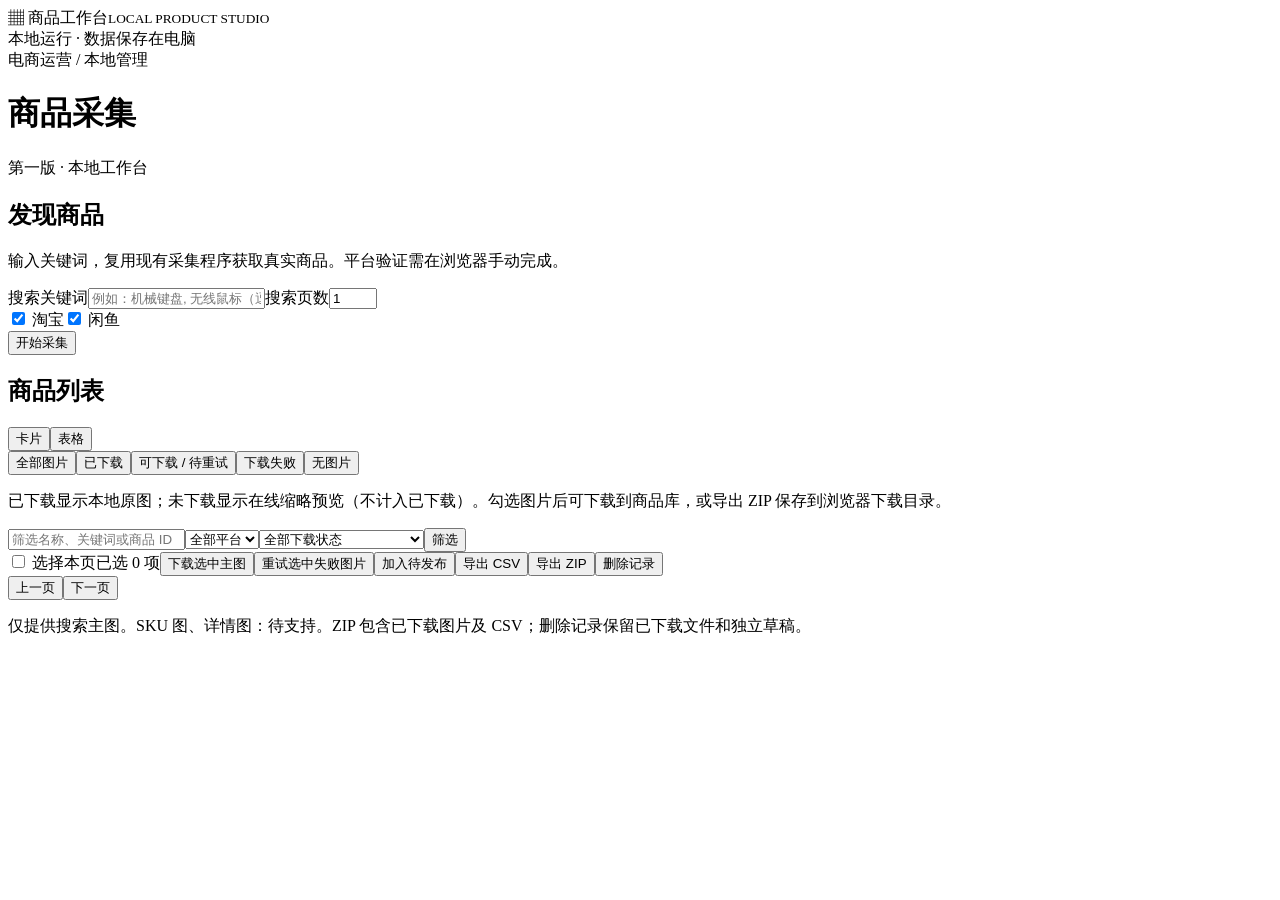
==== webapp/static/index.html @ 281a735e "feat: add image previews, download filters and product detail viewer" ====
<!doctype html><html lang="zh-CN"><head><meta charset="UTF-8"><meta name="viewport" content="width=device-width,initial-scale=1"><title>商品采集 · 本地工作台</title><link rel="stylesheet" href="/static/style.css"></head><body>
<aside><div class="brand">▦ 商品工作台<small>LOCAL PRODUCT STUDIO</small></div><nav id="nav"></nav><footer><i></i> 本地运行 · 数据保存在电脑</footer></aside>
<main><header><div><div class="eyebrow">电商运营 / 本地管理</div><h1 id="title">商品采集</h1></div><span class="badge">第一版 · 本地工作台</span></header><div id="notice" role="status"></div>
<section id="search" class="panel"><h2>发现商品</h2><p class="muted">输入关键词，复用现有采集程序获取真实商品。平台验证需在浏览器手动完成。</p><form id="searchForm"><label class="grow">搜索关键词<input id="keywords" placeholder="例如：机械键盘, 无线鼠标（逗号或换行分隔）" required></label><label>搜索页数<input id="pages" type="number" value="1" min="1" max="20"></label><div class="platforms"><label><input type="checkbox" name="platform" value="taobao" checked> 淘宝</label><label><input type="checkbox" name="platform" value="xianyu" checked> 闲鱼</label></div><button class="primary" type="submit">开始采集</button></form><div id="progress" aria-live="polite"></div></section>
<section id="products" class="panel"><div class="section-head"><h2>商品列表 <span id="total" class="muted"></span></h2><div><button id="cards">卡片</button><button id="table">表格</button></div></div><div class="image-tabs"><button data-image-filter="">全部图片</button><button data-image-filter="downloaded">已下载</button><button data-image-filter="available">可下载 / 待重试</button><button data-image-filter="failed">下载失败</button><button data-image-filter="unavailable">无图片</button></div><p class="muted">已下载显示本地原图；未下载显示在线缩略预览（不计入已下载）。勾选图片后可下载到商品库，或导出 ZIP 保存到浏览器下载目录。</p><div class="filters"><input id="filter" placeholder="筛选名称、关键词或商品 ID"><select id="platformFilter"><option value="">全部平台</option><option value="taobao">淘宝</option><option value="xianyu">闲鱼</option></select><select id="statusFilter"><option value="">全部下载状态</option><option value="available">可下载（含失败可重试）</option><option value="unavailable">无主图地址</option><option value="pending">待下载</option><option value="downloaded">已下载</option><option value="failed">下载失败</option></select><button id="apply">筛选</button></div><div class="toolbar"><label><input id="selectPage" type="checkbox"> 选择本页</label><span id="selected">已选 0 项</span><button data-action="download">下载选中主图</button><button data-action="retry">重试选中失败图片</button><button data-action="draft">加入待发布</button><button data-action="csv">导出 CSV</button><button data-action="zip">导出 ZIP</button><button data-action="delete" class="danger">删除记录</button></div><div id="listing"></div><div class="pagination"><button id="prev">上一页</button><span id="pageLabel"></span><button id="next">下一页</button></div><p class="muted">仅提供搜索主图。SKU 图、详情图：待支持。ZIP 包含已下载图片及 CSV；删除记录保留已下载文件和独立草稿。</p></section>
<section id="other" hidden></section></main>
<dialog id="productDetail" aria-label="商品详情"><div class="section-head"><h2>商品详情</h2><button id="closeDetail">关闭详情</button></div><div id="detailBody"></div></dialog><dialog id="editor"><form id="draftForm"><div class="section-head"><h2>编辑商品草稿</h2><button type="button" id="closeEditor">关闭</button></div><label>标题<input name="title" required maxlength="200"></label><label>描述<textarea name="description" rows="3"></textarea></label><div class="filters"><label>售价<input name="price" type="number" min="0" step="0.01"></label><label>库存<input name="stock" type="number" min="0"></label><label>分类<input name="category"></label></div><label>图片路径（一行一项）<textarea name="images" rows="2"></textarea></label><label>SKU（JSON 数组，未知时保留 []）<textarea name="sku" rows="2"></textarea></label><label>物流（JSON 对象）<textarea name="logistics" rows="2"></textarea></label><label>平台专属字段（JSON 对象）<textarea name="platform_fields" rows="2"></textarea></label><div class="platforms"><label><input type="checkbox" name="target" value="taobao">淘宝</label><label><input type="checkbox" name="target" value="xianyu">闲鱼</label><label><input type="checkbox" name="target" value="xiaohongshu">小红书</label></div><p class="muted">保存草稿不会发布商品。真实上架暂不支持。</p><button class="primary">保存草稿</button></form></dialog><script src="/static/app.js" defer></script></body></html>
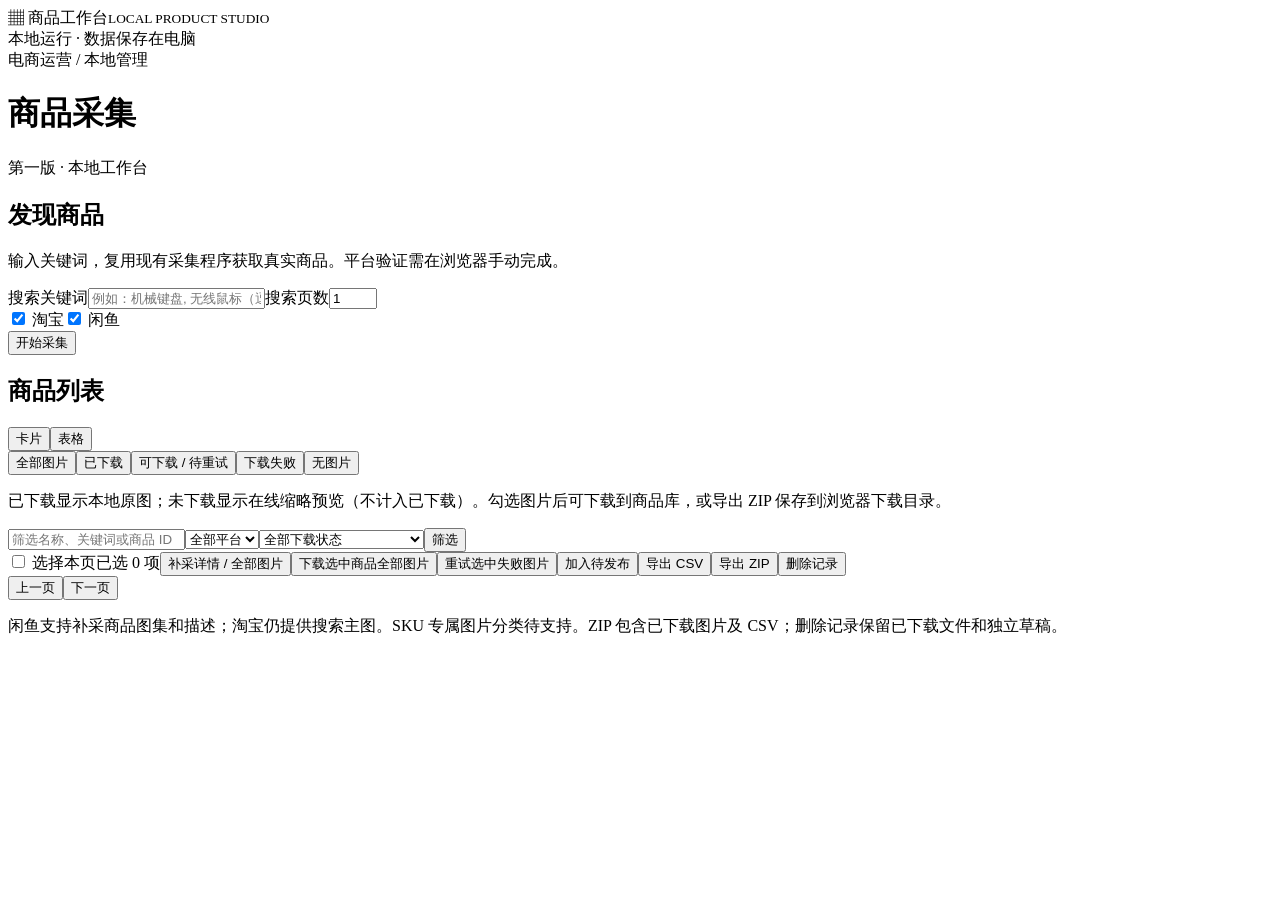
==== commit ebf71d02: "feat: collect Xianyu detail galleries and manage per-image downloads" ====
--- a/webapp/static/index.html
+++ b/webapp/static/index.html
@@ -2,6 +2,6 @@
 <aside><div class="brand">▦ 商品工作台<small>LOCAL PRODUCT STUDIO</small></div><nav id="nav"></nav><footer><i></i> 本地运行 · 数据保存在电脑</footer></aside>
 <main><header><div><div class="eyebrow">电商运营 / 本地管理</div><h1 id="title">商品采集</h1></div><span class="badge">第一版 · 本地工作台</span></header><div id="notice" role="status"></div>
 <section id="search" class="panel"><h2>发现商品</h2><p class="muted">输入关键词，复用现有采集程序获取真实商品。平台验证需在浏览器手动完成。</p><form id="searchForm"><label class="grow">搜索关键词<input id="keywords" placeholder="例如：机械键盘, 无线鼠标（逗号或换行分隔）" required></label><label>搜索页数<input id="pages" type="number" value="1" min="1" max="20"></label><div class="platforms"><label><input type="checkbox" name="platform" value="taobao" checked> 淘宝</label><label><input type="checkbox" name="platform" value="xianyu" checked> 闲鱼</label></div><button class="primary" type="submit">开始采集</button></form><div id="progress" aria-live="polite"></div></section>
-<section id="products" class="panel"><div class="section-head"><h2>商品列表 <span id="total" class="muted"></span></h2><div><button id="cards">卡片</button><button id="table">表格</button></div></div><div class="image-tabs"><button data-image-filter="">全部图片</button><button data-image-filter="downloaded">已下载</button><button data-image-filter="available">可下载 / 待重试</button><button data-image-filter="failed">下载失败</button><button data-image-filter="unavailable">无图片</button></div><p class="muted">已下载显示本地原图；未下载显示在线缩略预览（不计入已下载）。勾选图片后可下载到商品库，或导出 ZIP 保存到浏览器下载目录。</p><div class="filters"><input id="filter" placeholder="筛选名称、关键词或商品 ID"><select id="platformFilter"><option value="">全部平台</option><option value="taobao">淘宝</option><option value="xianyu">闲鱼</option></select><select id="statusFilter"><option value="">全部下载状态</option><option value="available">可下载（含失败可重试）</option><option value="unavailable">无主图地址</option><option value="pending">待下载</option><option value="downloaded">已下载</option><option value="failed">下载失败</option></select><button id="apply">筛选</button></div><div class="toolbar"><label><input id="selectPage" type="checkbox"> 选择本页</label><span id="selected">已选 0 项</span><button data-action="download">下载选中主图</button><button data-action="retry">重试选中失败图片</button><button data-action="draft">加入待发布</button><button data-action="csv">导出 CSV</button><button data-action="zip">导出 ZIP</button><button data-action="delete" class="danger">删除记录</button></div><div id="listing"></div><div class="pagination"><button id="prev">上一页</button><span id="pageLabel"></span><button id="next">下一页</button></div><p class="muted">仅提供搜索主图。SKU 图、详情图：待支持。ZIP 包含已下载图片及 CSV；删除记录保留已下载文件和独立草稿。</p></section>
+<section id="products" class="panel"><div class="section-head"><h2>商品列表 <span id="total" class="muted"></span></h2><div><button id="cards">卡片</button><button id="table">表格</button></div></div><div class="image-tabs"><button data-image-filter="">全部图片</button><button data-image-filter="downloaded">已下载</button><button data-image-filter="available">可下载 / 待重试</button><button data-image-filter="failed">下载失败</button><button data-image-filter="unavailable">无图片</button></div><p class="muted">已下载显示本地原图；未下载显示在线缩略预览（不计入已下载）。勾选图片后可下载到商品库，或导出 ZIP 保存到浏览器下载目录。</p><div class="filters"><input id="filter" placeholder="筛选名称、关键词或商品 ID"><select id="platformFilter"><option value="">全部平台</option><option value="taobao">淘宝</option><option value="xianyu">闲鱼</option></select><select id="statusFilter"><option value="">全部下载状态</option><option value="available">可下载（含失败可重试）</option><option value="unavailable">无主图地址</option><option value="pending">待下载</option><option value="downloaded">已下载</option><option value="failed">下载失败</option></select><button id="apply">筛选</button></div><div class="toolbar"><label><input id="selectPage" type="checkbox"> 选择本页</label><span id="selected">已选 0 项</span><button data-action="details">补采详情 / 全部图片</button><button data-action="download">下载选中商品全部图片</button><button data-action="retry">重试选中失败图片</button><button data-action="draft">加入待发布</button><button data-action="csv">导出 CSV</button><button data-action="zip">导出 ZIP</button><button data-action="delete" class="danger">删除记录</button></div><div id="listing"></div><div class="pagination"><button id="prev">上一页</button><span id="pageLabel"></span><button id="next">下一页</button></div><p class="muted">闲鱼支持补采商品图集和描述；淘宝仍提供搜索主图。SKU 专属图片分类待支持。ZIP 包含已下载图片及 CSV；删除记录保留已下载文件和独立草稿。</p></section>
 <section id="other" hidden></section></main>
 <dialog id="productDetail" aria-label="商品详情"><div class="section-head"><h2>商品详情</h2><button id="closeDetail">关闭详情</button></div><div id="detailBody"></div></dialog><dialog id="editor"><form id="draftForm"><div class="section-head"><h2>编辑商品草稿</h2><button type="button" id="closeEditor">关闭</button></div><label>标题<input name="title" required maxlength="200"></label><label>描述<textarea name="description" rows="3"></textarea></label><div class="filters"><label>售价<input name="price" type="number" min="0" step="0.01"></label><label>库存<input name="stock" type="number" min="0"></label><label>分类<input name="category"></label></div><label>图片路径（一行一项）<textarea name="images" rows="2"></textarea></label><label>SKU（JSON 数组，未知时保留 []）<textarea name="sku" rows="2"></textarea></label><label>物流（JSON 对象）<textarea name="logistics" rows="2"></textarea></label><label>平台专属字段（JSON 对象）<textarea name="platform_fields" rows="2"></textarea></label><div class="platforms"><label><input type="checkbox" name="target" value="taobao">淘宝</label><label><input type="checkbox" name="target" value="xianyu">闲鱼</label><label><input type="checkbox" name="target" value="xiaohongshu">小红书</label></div><p class="muted">保存草稿不会发布商品。真实上架暂不支持。</p><button class="primary">保存草稿</button></form></dialog><script src="/static/app.js" defer></script></body></html>
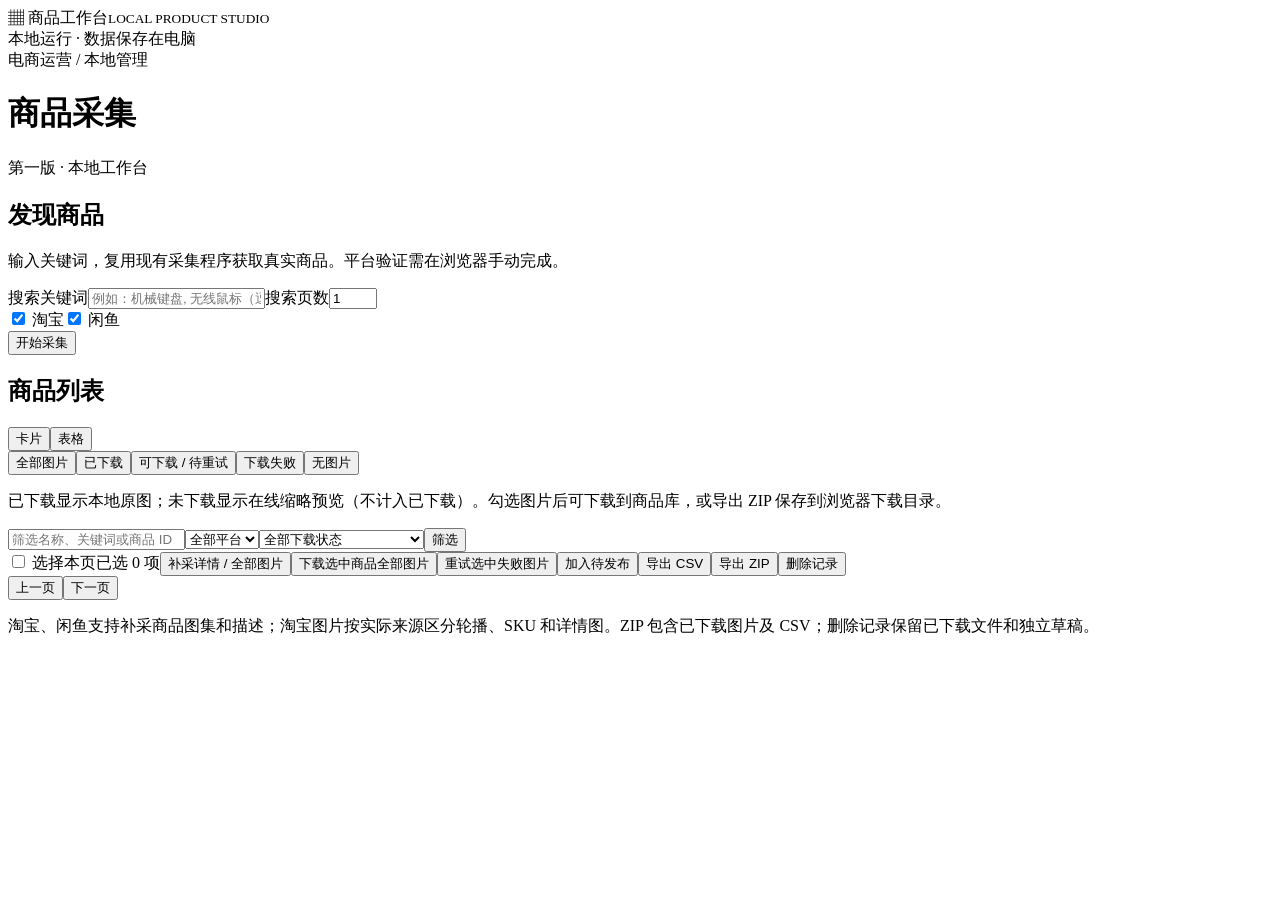
==== commit c8dc5a32: "feat: add Taobao detail gallery, SKU and description image collection" ====
--- a/webapp/static/index.html
+++ b/webapp/static/index.html
@@ -2,6 +2,6 @@
 <aside><div class="brand">▦ 商品工作台<small>LOCAL PRODUCT STUDIO</small></div><nav id="nav"></nav><footer><i></i> 本地运行 · 数据保存在电脑</footer></aside>
 <main><header><div><div class="eyebrow">电商运营 / 本地管理</div><h1 id="title">商品采集</h1></div><span class="badge">第一版 · 本地工作台</span></header><div id="notice" role="status"></div>
 <section id="search" class="panel"><h2>发现商品</h2><p class="muted">输入关键词，复用现有采集程序获取真实商品。平台验证需在浏览器手动完成。</p><form id="searchForm"><label class="grow">搜索关键词<input id="keywords" placeholder="例如：机械键盘, 无线鼠标（逗号或换行分隔）" required></label><label>搜索页数<input id="pages" type="number" value="1" min="1" max="20"></label><div class="platforms"><label><input type="checkbox" name="platform" value="taobao" checked> 淘宝</label><label><input type="checkbox" name="platform" value="xianyu" checked> 闲鱼</label></div><button class="primary" type="submit">开始采集</button></form><div id="progress" aria-live="polite"></div></section>
-<section id="products" class="panel"><div class="section-head"><h2>商品列表 <span id="total" class="muted"></span></h2><div><button id="cards">卡片</button><button id="table">表格</button></div></div><div class="image-tabs"><button data-image-filter="">全部图片</button><button data-image-filter="downloaded">已下载</button><button data-image-filter="available">可下载 / 待重试</button><button data-image-filter="failed">下载失败</button><button data-image-filter="unavailable">无图片</button></div><p class="muted">已下载显示本地原图；未下载显示在线缩略预览（不计入已下载）。勾选图片后可下载到商品库，或导出 ZIP 保存到浏览器下载目录。</p><div class="filters"><input id="filter" placeholder="筛选名称、关键词或商品 ID"><select id="platformFilter"><option value="">全部平台</option><option value="taobao">淘宝</option><option value="xianyu">闲鱼</option></select><select id="statusFilter"><option value="">全部下载状态</option><option value="available">可下载（含失败可重试）</option><option value="unavailable">无主图地址</option><option value="pending">待下载</option><option value="downloaded">已下载</option><option value="failed">下载失败</option></select><button id="apply">筛选</button></div><div class="toolbar"><label><input id="selectPage" type="checkbox"> 选择本页</label><span id="selected">已选 0 项</span><button data-action="details">补采详情 / 全部图片</button><button data-action="download">下载选中商品全部图片</button><button data-action="retry">重试选中失败图片</button><button data-action="draft">加入待发布</button><button data-action="csv">导出 CSV</button><button data-action="zip">导出 ZIP</button><button data-action="delete" class="danger">删除记录</button></div><div id="listing"></div><div class="pagination"><button id="prev">上一页</button><span id="pageLabel"></span><button id="next">下一页</button></div><p class="muted">闲鱼支持补采商品图集和描述；淘宝仍提供搜索主图。SKU 专属图片分类待支持。ZIP 包含已下载图片及 CSV；删除记录保留已下载文件和独立草稿。</p></section>
+<section id="products" class="panel"><div class="section-head"><h2>商品列表 <span id="total" class="muted"></span></h2><div><button id="cards">卡片</button><button id="table">表格</button></div></div><div class="image-tabs"><button data-image-filter="">全部图片</button><button data-image-filter="downloaded">已下载</button><button data-image-filter="available">可下载 / 待重试</button><button data-image-filter="failed">下载失败</button><button data-image-filter="unavailable">无图片</button></div><p class="muted">已下载显示本地原图；未下载显示在线缩略预览（不计入已下载）。勾选图片后可下载到商品库，或导出 ZIP 保存到浏览器下载目录。</p><div class="filters"><input id="filter" placeholder="筛选名称、关键词或商品 ID"><select id="platformFilter"><option value="">全部平台</option><option value="taobao">淘宝</option><option value="xianyu">闲鱼</option></select><select id="statusFilter"><option value="">全部下载状态</option><option value="available">可下载（含失败可重试）</option><option value="unavailable">无主图地址</option><option value="pending">待下载</option><option value="downloaded">已下载</option><option value="failed">下载失败</option></select><button id="apply">筛选</button></div><div class="toolbar"><label><input id="selectPage" type="checkbox"> 选择本页</label><span id="selected">已选 0 项</span><button data-action="details">补采详情 / 全部图片</button><button data-action="download">下载选中商品全部图片</button><button data-action="retry">重试选中失败图片</button><button data-action="draft">加入待发布</button><button data-action="csv">导出 CSV</button><button data-action="zip">导出 ZIP</button><button data-action="delete" class="danger">删除记录</button></div><div id="listing"></div><div class="pagination"><button id="prev">上一页</button><span id="pageLabel"></span><button id="next">下一页</button></div><p class="muted">淘宝、闲鱼支持补采商品图集和描述；淘宝图片按实际来源区分轮播、SKU 和详情图。ZIP 包含已下载图片及 CSV；删除记录保留已下载文件和独立草稿。</p></section>
 <section id="other" hidden></section></main>
 <dialog id="productDetail" aria-label="商品详情"><div class="section-head"><h2>商品详情</h2><button id="closeDetail">关闭详情</button></div><div id="detailBody"></div></dialog><dialog id="editor"><form id="draftForm"><div class="section-head"><h2>编辑商品草稿</h2><button type="button" id="closeEditor">关闭</button></div><label>标题<input name="title" required maxlength="200"></label><label>描述<textarea name="description" rows="3"></textarea></label><div class="filters"><label>售价<input name="price" type="number" min="0" step="0.01"></label><label>库存<input name="stock" type="number" min="0"></label><label>分类<input name="category"></label></div><label>图片路径（一行一项）<textarea name="images" rows="2"></textarea></label><label>SKU（JSON 数组，未知时保留 []）<textarea name="sku" rows="2"></textarea></label><label>物流（JSON 对象）<textarea name="logistics" rows="2"></textarea></label><label>平台专属字段（JSON 对象）<textarea name="platform_fields" rows="2"></textarea></label><div class="platforms"><label><input type="checkbox" name="target" value="taobao">淘宝</label><label><input type="checkbox" name="target" value="xianyu">闲鱼</label><label><input type="checkbox" name="target" value="xiaohongshu">小红书</label></div><p class="muted">保存草稿不会发布商品。真实上架暂不支持。</p><button class="primary">保存草稿</button></form></dialog><script src="/static/app.js" defer></script></body></html>
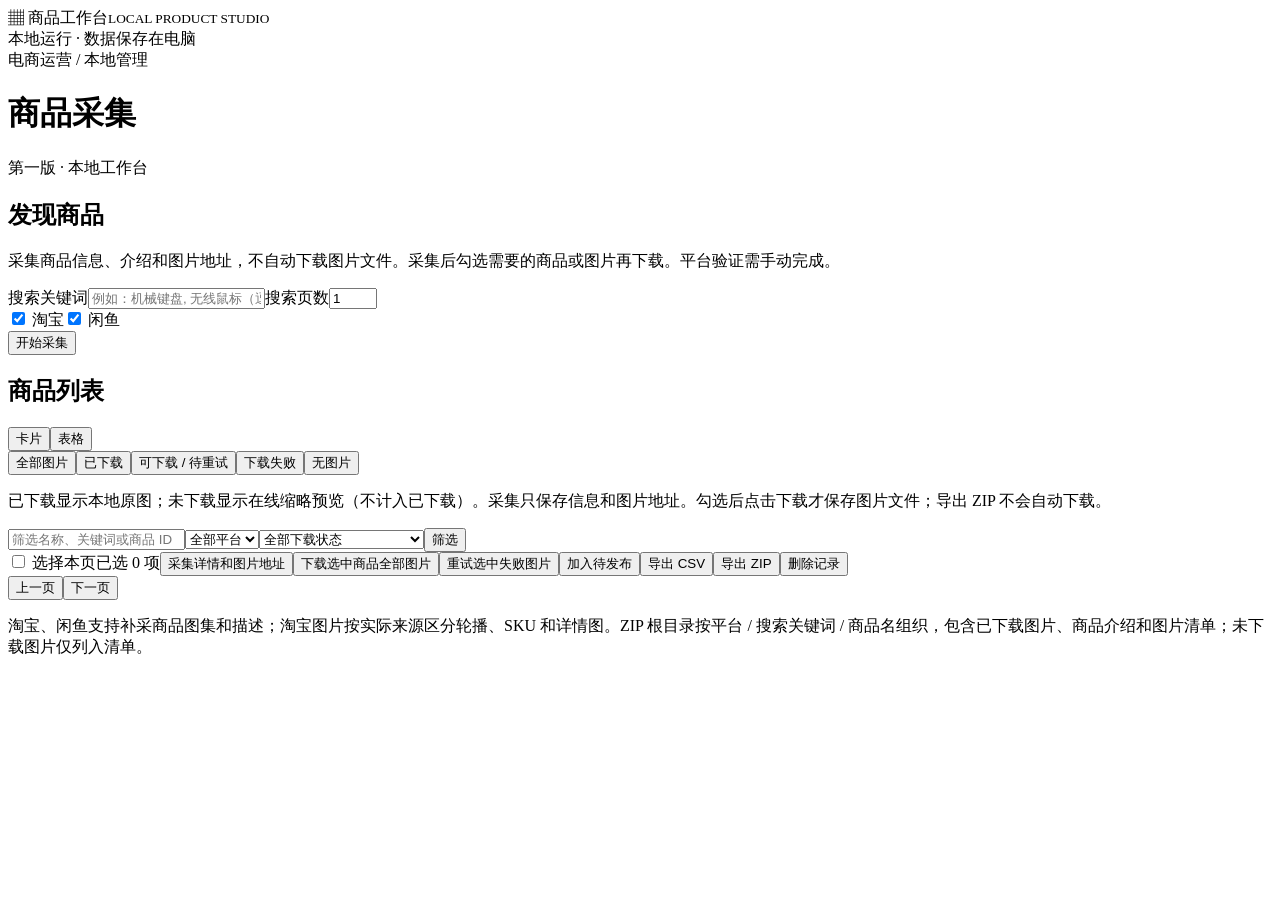
==== commit 55e2253a: "fix: separate collection from downloads and export product folders" ====
--- a/webapp/static/index.html
+++ b/webapp/static/index.html
@@ -1,7 +1,7 @@
 <!doctype html><html lang="zh-CN"><head><meta charset="UTF-8"><meta name="viewport" content="width=device-width,initial-scale=1"><title>商品采集 · 本地工作台</title><link rel="stylesheet" href="/static/style.css"></head><body>
 <aside><div class="brand">▦ 商品工作台<small>LOCAL PRODUCT STUDIO</small></div><nav id="nav"></nav><footer><i></i> 本地运行 · 数据保存在电脑</footer></aside>
 <main><header><div><div class="eyebrow">电商运营 / 本地管理</div><h1 id="title">商品采集</h1></div><span class="badge">第一版 · 本地工作台</span></header><div id="notice" role="status"></div>
-<section id="search" class="panel"><h2>发现商品</h2><p class="muted">输入关键词，复用现有采集程序获取真实商品。平台验证需在浏览器手动完成。</p><form id="searchForm"><label class="grow">搜索关键词<input id="keywords" placeholder="例如：机械键盘, 无线鼠标（逗号或换行分隔）" required></label><label>搜索页数<input id="pages" type="number" value="1" min="1" max="20"></label><div class="platforms"><label><input type="checkbox" name="platform" value="taobao" checked> 淘宝</label><label><input type="checkbox" name="platform" value="xianyu" checked> 闲鱼</label></div><button class="primary" type="submit">开始采集</button></form><div id="progress" aria-live="polite"></div></section>
-<section id="products" class="panel"><div class="section-head"><h2>商品列表 <span id="total" class="muted"></span></h2><div><button id="cards">卡片</button><button id="table">表格</button></div></div><div class="image-tabs"><button data-image-filter="">全部图片</button><button data-image-filter="downloaded">已下载</button><button data-image-filter="available">可下载 / 待重试</button><button data-image-filter="failed">下载失败</button><button data-image-filter="unavailable">无图片</button></div><p class="muted">已下载显示本地原图；未下载显示在线缩略预览（不计入已下载）。勾选图片后可下载到商品库，或导出 ZIP 保存到浏览器下载目录。</p><div class="filters"><input id="filter" placeholder="筛选名称、关键词或商品 ID"><select id="platformFilter"><option value="">全部平台</option><option value="taobao">淘宝</option><option value="xianyu">闲鱼</option></select><select id="statusFilter"><option value="">全部下载状态</option><option value="available">可下载（含失败可重试）</option><option value="unavailable">无主图地址</option><option value="pending">待下载</option><option value="downloaded">已下载</option><option value="failed">下载失败</option></select><button id="apply">筛选</button></div><div class="toolbar"><label><input id="selectPage" type="checkbox"> 选择本页</label><span id="selected">已选 0 项</span><button data-action="details">补采详情 / 全部图片</button><button data-action="download">下载选中商品全部图片</button><button data-action="retry">重试选中失败图片</button><button data-action="draft">加入待发布</button><button data-action="csv">导出 CSV</button><button data-action="zip">导出 ZIP</button><button data-action="delete" class="danger">删除记录</button></div><div id="listing"></div><div class="pagination"><button id="prev">上一页</button><span id="pageLabel"></span><button id="next">下一页</button></div><p class="muted">淘宝、闲鱼支持补采商品图集和描述；淘宝图片按实际来源区分轮播、SKU 和详情图。ZIP 包含已下载图片及 CSV；删除记录保留已下载文件和独立草稿。</p></section>
+<section id="search" class="panel"><h2>发现商品</h2><p class="muted">采集商品信息、介绍和图片地址，不自动下载图片文件。采集后勾选需要的商品或图片再下载。平台验证需手动完成。</p><form id="searchForm"><label class="grow">搜索关键词<input id="keywords" placeholder="例如：机械键盘, 无线鼠标（逗号或换行分隔）" required></label><label>搜索页数<input id="pages" type="number" value="1" min="1" max="20"></label><div class="platforms"><label><input type="checkbox" name="platform" value="taobao" checked> 淘宝</label><label><input type="checkbox" name="platform" value="xianyu" checked> 闲鱼</label></div><button class="primary" type="submit">开始采集</button></form><div id="progress" aria-live="polite"></div></section>
+<section id="products" class="panel"><div class="section-head"><h2>商品列表 <span id="total" class="muted"></span></h2><div><button id="cards">卡片</button><button id="table">表格</button></div></div><div class="image-tabs"><button data-image-filter="">全部图片</button><button data-image-filter="downloaded">已下载</button><button data-image-filter="available">可下载 / 待重试</button><button data-image-filter="failed">下载失败</button><button data-image-filter="unavailable">无图片</button></div><p class="muted">已下载显示本地原图；未下载显示在线缩略预览（不计入已下载）。采集只保存信息和图片地址。勾选后点击下载才保存图片文件；导出 ZIP 不会自动下载。</p><div class="filters"><input id="filter" placeholder="筛选名称、关键词或商品 ID"><select id="platformFilter"><option value="">全部平台</option><option value="taobao">淘宝</option><option value="xianyu">闲鱼</option></select><select id="statusFilter"><option value="">全部下载状态</option><option value="available">可下载（含失败可重试）</option><option value="unavailable">无主图地址</option><option value="pending">待下载</option><option value="downloaded">已下载</option><option value="failed">下载失败</option></select><button id="apply">筛选</button></div><div class="toolbar"><label><input id="selectPage" type="checkbox"> 选择本页</label><span id="selected">已选 0 项</span><button data-action="details">采集详情和图片地址</button><button data-action="download">下载选中商品全部图片</button><button data-action="retry">重试选中失败图片</button><button data-action="draft">加入待发布</button><button data-action="csv">导出 CSV</button><button data-action="zip">导出 ZIP</button><button data-action="delete" class="danger">删除记录</button></div><div id="listing"></div><div class="pagination"><button id="prev">上一页</button><span id="pageLabel"></span><button id="next">下一页</button></div><p class="muted">淘宝、闲鱼支持补采商品图集和描述；淘宝图片按实际来源区分轮播、SKU 和详情图。ZIP 根目录按平台 / 搜索关键词 / 商品名组织，包含已下载图片、商品介绍和图片清单；未下载图片仅列入清单。</p></section>
 <section id="other" hidden></section></main>
 <dialog id="productDetail" aria-label="商品详情"><div class="section-head"><h2>商品详情</h2><button id="closeDetail">关闭详情</button></div><div id="detailBody"></div></dialog><dialog id="editor"><form id="draftForm"><div class="section-head"><h2>编辑商品草稿</h2><button type="button" id="closeEditor">关闭</button></div><label>标题<input name="title" required maxlength="200"></label><label>描述<textarea name="description" rows="3"></textarea></label><div class="filters"><label>售价<input name="price" type="number" min="0" step="0.01"></label><label>库存<input name="stock" type="number" min="0"></label><label>分类<input name="category"></label></div><label>图片路径（一行一项）<textarea name="images" rows="2"></textarea></label><label>SKU（JSON 数组，未知时保留 []）<textarea name="sku" rows="2"></textarea></label><label>物流（JSON 对象）<textarea name="logistics" rows="2"></textarea></label><label>平台专属字段（JSON 对象）<textarea name="platform_fields" rows="2"></textarea></label><div class="platforms"><label><input type="checkbox" name="target" value="taobao">淘宝</label><label><input type="checkbox" name="target" value="xianyu">闲鱼</label><label><input type="checkbox" name="target" value="xiaohongshu">小红书</label></div><p class="muted">保存草稿不会发布商品。真实上架暂不支持。</p><button class="primary">保存草稿</button></form></dialog><script src="/static/app.js" defer></script></body></html>
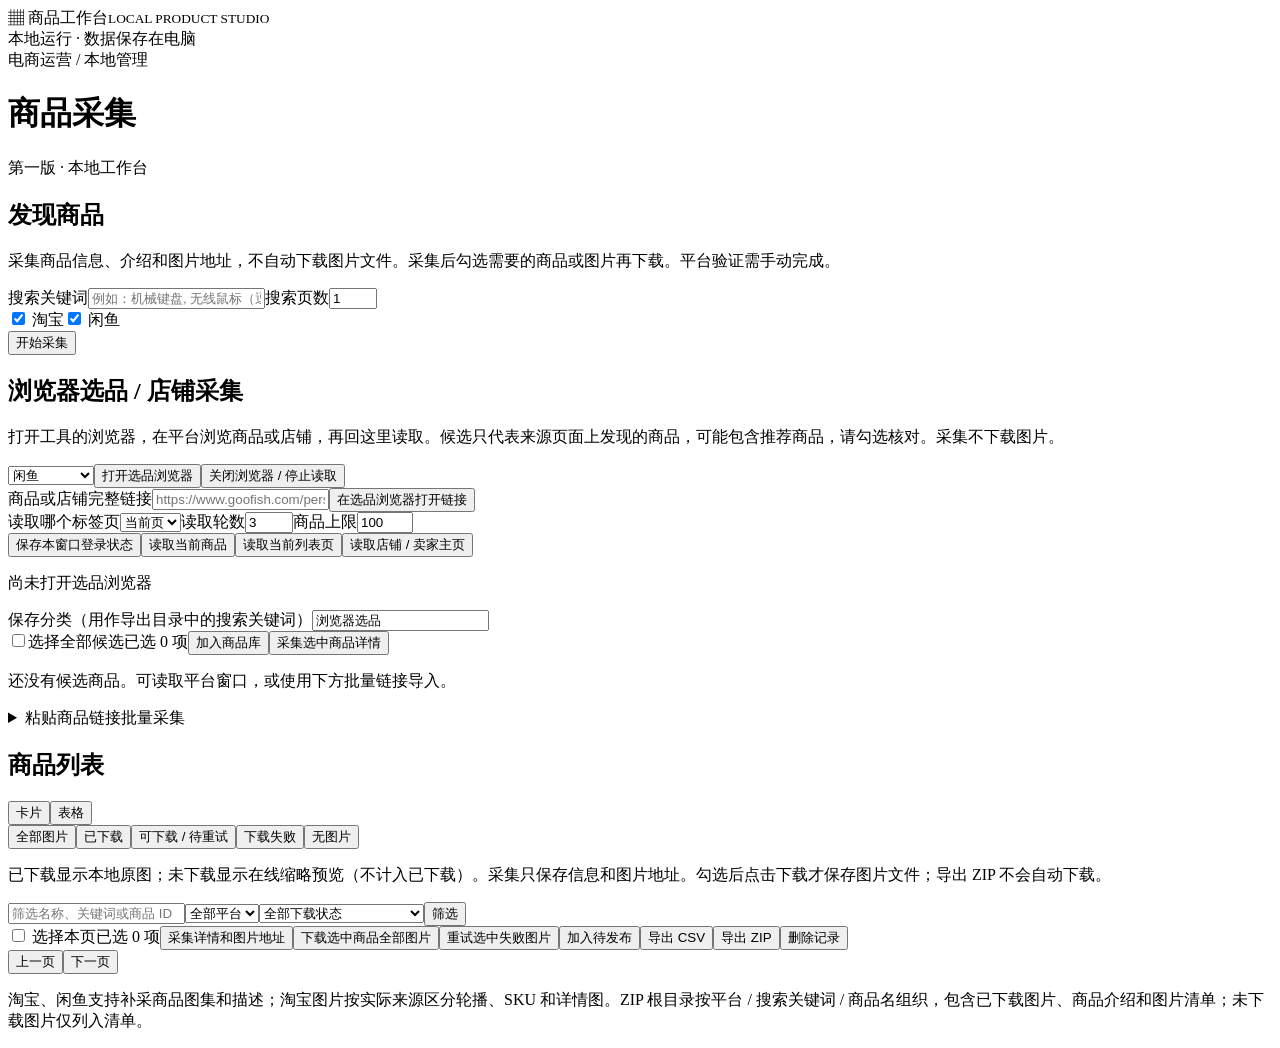
==== commit 1484713a: "feat: add browser product selection and shop candidate collection" ====
--- a/webapp/static/index.html
+++ b/webapp/static/index.html
@@ -2,6 +2,13 @@
 <aside><div class="brand">▦ 商品工作台<small>LOCAL PRODUCT STUDIO</small></div><nav id="nav"></nav><footer><i></i> 本地运行 · 数据保存在电脑</footer></aside>
 <main><header><div><div class="eyebrow">电商运营 / 本地管理</div><h1 id="title">商品采集</h1></div><span class="badge">第一版 · 本地工作台</span></header><div id="notice" role="status"></div>
 <section id="search" class="panel"><h2>发现商品</h2><p class="muted">采集商品信息、介绍和图片地址，不自动下载图片文件。采集后勾选需要的商品或图片再下载。平台验证需手动完成。</p><form id="searchForm"><label class="grow">搜索关键词<input id="keywords" placeholder="例如：机械键盘, 无线鼠标（逗号或换行分隔）" required></label><label>搜索页数<input id="pages" type="number" value="1" min="1" max="20"></label><div class="platforms"><label><input type="checkbox" name="platform" value="taobao" checked> 淘宝</label><label><input type="checkbox" name="platform" value="xianyu" checked> 闲鱼</label></div><button class="primary" type="submit">开始采集</button></form><div id="progress" aria-live="polite"></div></section>
+<section id="selectionPanel" class="panel"><h2>浏览器选品 / 店铺采集</h2><p class="muted">打开工具的浏览器，在平台浏览商品或店铺，再回这里读取。候选只代表来源页面上发现的商品，可能包含推荐商品，请勾选核对。采集不下载图片。</p>
+<div class="filters"><select id="pickerPlatform"><option value="xianyu">闲鱼</option><option value="taobao">淘宝 / 天猫</option></select><button id="openPicker" class="primary">打开选品浏览器</button><button id="closePicker">关闭浏览器 / 停止读取</button></div>
+<div class="filters"><label class="grow">商品或店铺完整链接<input id="pickerUrl" placeholder="https://www.goofish.com/personal?userId=…"></label><button data-picker="navigate">在选品浏览器打开链接</button></div>
+<div class="filters"><label class="grow">读取哪个标签页<select id="pickerPage"><option value="">当前页</option></select></label><label>读取轮数<input id="pickerRounds" type="number" min="1" max="10" value="3"></label><label>商品上限<input id="pickerLimit" type="number" min="1" max="200" value="100"></label></div>
+<div class="filters"><button data-picker="save_login">保存本窗口登录状态</button><button data-picker="current">读取当前商品</button><button data-picker="list">读取当前列表页</button><button data-picker="shop">读取店铺 / 卖家主页</button></div><p id="pickerStatus" role="status" class="muted">尚未打开选品浏览器</p>
+<label>保存分类（用作导出目录中的搜索关键词）<input id="pickerKeyword" value="浏览器选品" maxlength="100"></label><div class="toolbar"><label><input id="pickAll" type="checkbox">选择全部候选</label><span id="pickCount">已选 0 项</span><button id="importPicked">加入商品库</button><button id="collectPicked" class="primary">采集选中商品详情</button></div><div id="pickerCandidates" class="picker-candidates"><p class="muted">还没有候选商品。可读取平台窗口，或使用下方批量链接导入。</p></div>
+<details class="link-import"><summary>粘贴商品链接批量采集</summary><p class="muted">每行一条完整商品链接，支持淘宝、天猫、闲鱼；短链接请先在浏览器打开后复制完整商品页地址。</p><textarea id="productLinks" rows="4" placeholder="https://item.taobao.com/item.htm?id=…"></textarea><div class="filters"><button id="importLinks">仅加入商品库</button><button id="collectLinks">导入并采集详情</button></div></details></section>
 <section id="products" class="panel"><div class="section-head"><h2>商品列表 <span id="total" class="muted"></span></h2><div><button id="cards">卡片</button><button id="table">表格</button></div></div><div class="image-tabs"><button data-image-filter="">全部图片</button><button data-image-filter="downloaded">已下载</button><button data-image-filter="available">可下载 / 待重试</button><button data-image-filter="failed">下载失败</button><button data-image-filter="unavailable">无图片</button></div><p class="muted">已下载显示本地原图；未下载显示在线缩略预览（不计入已下载）。采集只保存信息和图片地址。勾选后点击下载才保存图片文件；导出 ZIP 不会自动下载。</p><div class="filters"><input id="filter" placeholder="筛选名称、关键词或商品 ID"><select id="platformFilter"><option value="">全部平台</option><option value="taobao">淘宝</option><option value="xianyu">闲鱼</option></select><select id="statusFilter"><option value="">全部下载状态</option><option value="available">可下载（含失败可重试）</option><option value="unavailable">无主图地址</option><option value="pending">待下载</option><option value="downloaded">已下载</option><option value="failed">下载失败</option></select><button id="apply">筛选</button></div><div class="toolbar"><label><input id="selectPage" type="checkbox"> 选择本页</label><span id="selected">已选 0 项</span><button data-action="details">采集详情和图片地址</button><button data-action="download">下载选中商品全部图片</button><button data-action="retry">重试选中失败图片</button><button data-action="draft">加入待发布</button><button data-action="csv">导出 CSV</button><button data-action="zip">导出 ZIP</button><button data-action="delete" class="danger">删除记录</button></div><div id="listing"></div><div class="pagination"><button id="prev">上一页</button><span id="pageLabel"></span><button id="next">下一页</button></div><p class="muted">淘宝、闲鱼支持补采商品图集和描述；淘宝图片按实际来源区分轮播、SKU 和详情图。ZIP 根目录按平台 / 搜索关键词 / 商品名组织，包含已下载图片、商品介绍和图片清单；未下载图片仅列入清单。</p></section>
 <section id="other" hidden></section></main>
 <dialog id="productDetail" aria-label="商品详情"><div class="section-head"><h2>商品详情</h2><button id="closeDetail">关闭详情</button></div><div id="detailBody"></div></dialog><dialog id="editor"><form id="draftForm"><div class="section-head"><h2>编辑商品草稿</h2><button type="button" id="closeEditor">关闭</button></div><label>标题<input name="title" required maxlength="200"></label><label>描述<textarea name="description" rows="3"></textarea></label><div class="filters"><label>售价<input name="price" type="number" min="0" step="0.01"></label><label>库存<input name="stock" type="number" min="0"></label><label>分类<input name="category"></label></div><label>图片路径（一行一项）<textarea name="images" rows="2"></textarea></label><label>SKU（JSON 数组，未知时保留 []）<textarea name="sku" rows="2"></textarea></label><label>物流（JSON 对象）<textarea name="logistics" rows="2"></textarea></label><label>平台专属字段（JSON 对象）<textarea name="platform_fields" rows="2"></textarea></label><div class="platforms"><label><input type="checkbox" name="target" value="taobao">淘宝</label><label><input type="checkbox" name="target" value="xianyu">闲鱼</label><label><input type="checkbox" name="target" value="xiaohongshu">小红书</label></div><p class="muted">保存草稿不会发布商品。真实上架暂不支持。</p><button class="primary">保存草稿</button></form></dialog><script src="/static/app.js" defer></script></body></html>
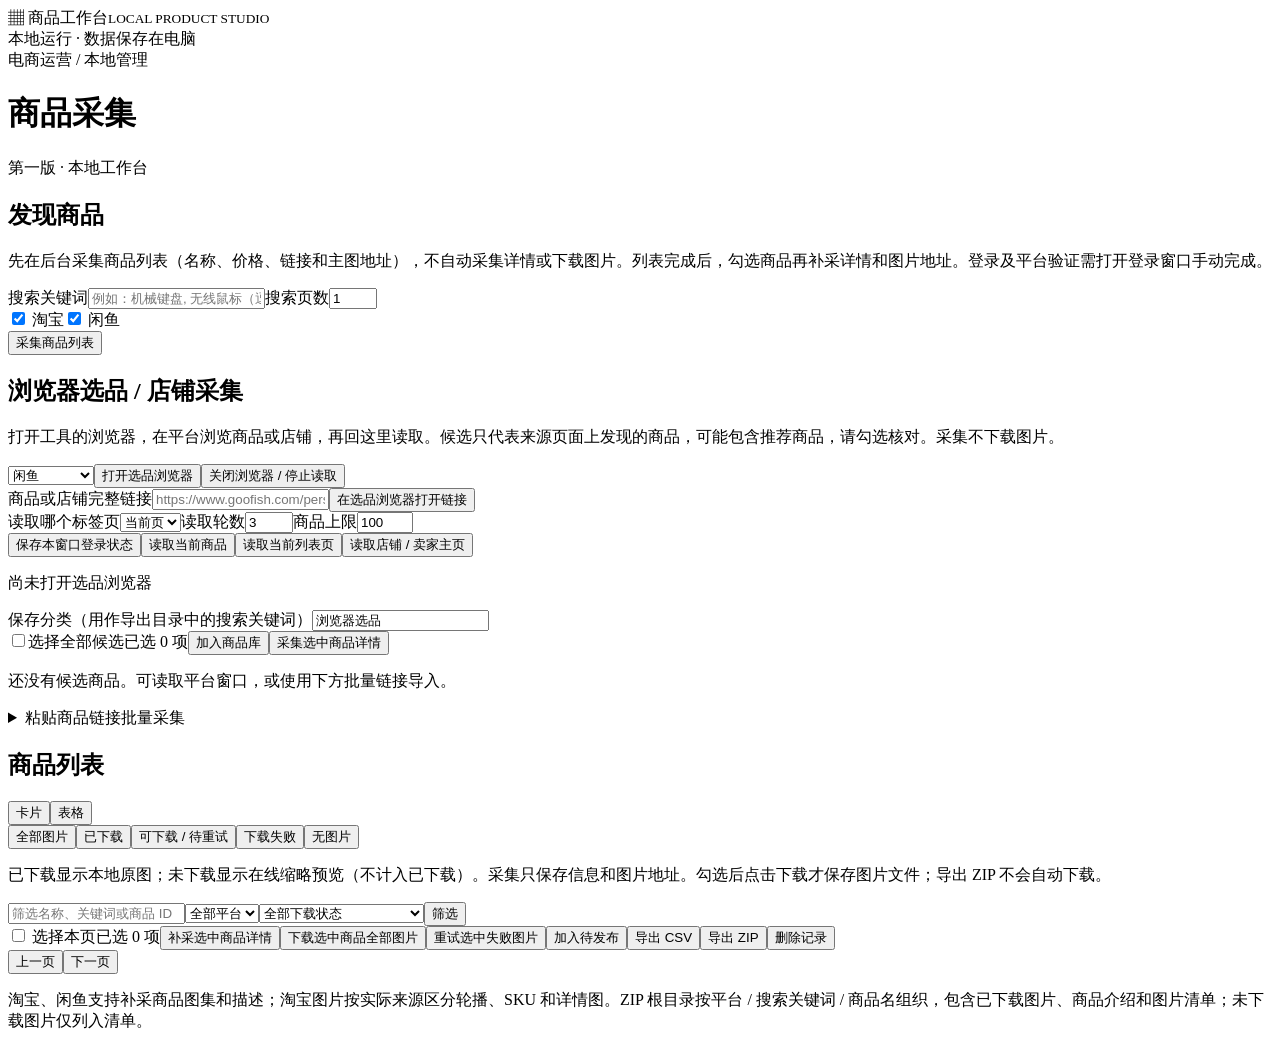
==== commit fb7b7f46: "fix: collect lists first and run collection browsers headlessly" ====
--- a/webapp/static/index.html
+++ b/webapp/static/index.html
@@ -1,7 +1,7 @@
 <!doctype html><html lang="zh-CN"><head><meta charset="UTF-8"><meta name="viewport" content="width=device-width,initial-scale=1"><title>商品采集 · 本地工作台</title><link rel="stylesheet" href="/static/style.css"></head><body>
 <aside><div class="brand">▦ 商品工作台<small>LOCAL PRODUCT STUDIO</small></div><nav id="nav"></nav><footer><i></i> 本地运行 · 数据保存在电脑</footer></aside>
 <main><header><div><div class="eyebrow">电商运营 / 本地管理</div><h1 id="title">商品采集</h1></div><span class="badge">第一版 · 本地工作台</span></header><div id="notice" role="status"></div>
-<section id="search" class="panel"><h2>发现商品</h2><p class="muted">采集商品信息、介绍和图片地址，不自动下载图片文件。采集后勾选需要的商品或图片再下载。平台验证需手动完成。</p><form id="searchForm"><label class="grow">搜索关键词<input id="keywords" placeholder="例如：机械键盘, 无线鼠标（逗号或换行分隔）" required></label><label>搜索页数<input id="pages" type="number" value="1" min="1" max="20"></label><div class="platforms"><label><input type="checkbox" name="platform" value="taobao" checked> 淘宝</label><label><input type="checkbox" name="platform" value="xianyu" checked> 闲鱼</label></div><button class="primary" type="submit">开始采集</button></form><div id="progress" aria-live="polite"></div></section>
+<section id="search" class="panel"><h2>发现商品</h2><p class="muted">先在后台采集商品列表（名称、价格、链接和主图地址），不自动采集详情或下载图片。列表完成后，勾选商品再补采详情和图片地址。登录及平台验证需打开登录窗口手动完成。</p><form id="searchForm"><label class="grow">搜索关键词<input id="keywords" placeholder="例如：机械键盘, 无线鼠标（逗号或换行分隔）" required></label><label>搜索页数<input id="pages" type="number" value="1" min="1" max="20"></label><div class="platforms"><label><input type="checkbox" name="platform" value="taobao" checked> 淘宝</label><label><input type="checkbox" name="platform" value="xianyu" checked> 闲鱼</label></div><button class="primary" type="submit">采集商品列表</button></form><div id="progress" aria-live="polite"></div></section>
 <section id="selectionPanel" class="panel"><h2>浏览器选品 / 店铺采集</h2><p class="muted">打开工具的浏览器，在平台浏览商品或店铺，再回这里读取。候选只代表来源页面上发现的商品，可能包含推荐商品，请勾选核对。采集不下载图片。</p>
 <div class="filters"><select id="pickerPlatform"><option value="xianyu">闲鱼</option><option value="taobao">淘宝 / 天猫</option></select><button id="openPicker" class="primary">打开选品浏览器</button><button id="closePicker">关闭浏览器 / 停止读取</button></div>
 <div class="filters"><label class="grow">商品或店铺完整链接<input id="pickerUrl" placeholder="https://www.goofish.com/personal?userId=…"></label><button data-picker="navigate">在选品浏览器打开链接</button></div>
@@ -9,6 +9,6 @@
 <div class="filters"><button data-picker="save_login">保存本窗口登录状态</button><button data-picker="current">读取当前商品</button><button data-picker="list">读取当前列表页</button><button data-picker="shop">读取店铺 / 卖家主页</button></div><p id="pickerStatus" role="status" class="muted">尚未打开选品浏览器</p>
 <label>保存分类（用作导出目录中的搜索关键词）<input id="pickerKeyword" value="浏览器选品" maxlength="100"></label><div class="toolbar"><label><input id="pickAll" type="checkbox">选择全部候选</label><span id="pickCount">已选 0 项</span><button id="importPicked">加入商品库</button><button id="collectPicked" class="primary">采集选中商品详情</button></div><div id="pickerCandidates" class="picker-candidates"><p class="muted">还没有候选商品。可读取平台窗口，或使用下方批量链接导入。</p></div>
 <details class="link-import"><summary>粘贴商品链接批量采集</summary><p class="muted">每行一条完整商品链接，支持淘宝、天猫、闲鱼；短链接请先在浏览器打开后复制完整商品页地址。</p><textarea id="productLinks" rows="4" placeholder="https://item.taobao.com/item.htm?id=…"></textarea><div class="filters"><button id="importLinks">仅加入商品库</button><button id="collectLinks">导入并采集详情</button></div></details></section>
-<section id="products" class="panel"><div class="section-head"><h2>商品列表 <span id="total" class="muted"></span></h2><div><button id="cards">卡片</button><button id="table">表格</button></div></div><div class="image-tabs"><button data-image-filter="">全部图片</button><button data-image-filter="downloaded">已下载</button><button data-image-filter="available">可下载 / 待重试</button><button data-image-filter="failed">下载失败</button><button data-image-filter="unavailable">无图片</button></div><p class="muted">已下载显示本地原图；未下载显示在线缩略预览（不计入已下载）。采集只保存信息和图片地址。勾选后点击下载才保存图片文件；导出 ZIP 不会自动下载。</p><div class="filters"><input id="filter" placeholder="筛选名称、关键词或商品 ID"><select id="platformFilter"><option value="">全部平台</option><option value="taobao">淘宝</option><option value="xianyu">闲鱼</option></select><select id="statusFilter"><option value="">全部下载状态</option><option value="available">可下载（含失败可重试）</option><option value="unavailable">无主图地址</option><option value="pending">待下载</option><option value="downloaded">已下载</option><option value="failed">下载失败</option></select><button id="apply">筛选</button></div><div class="toolbar"><label><input id="selectPage" type="checkbox"> 选择本页</label><span id="selected">已选 0 项</span><button data-action="details">采集详情和图片地址</button><button data-action="download">下载选中商品全部图片</button><button data-action="retry">重试选中失败图片</button><button data-action="draft">加入待发布</button><button data-action="csv">导出 CSV</button><button data-action="zip">导出 ZIP</button><button data-action="delete" class="danger">删除记录</button></div><div id="listing"></div><div class="pagination"><button id="prev">上一页</button><span id="pageLabel"></span><button id="next">下一页</button></div><p class="muted">淘宝、闲鱼支持补采商品图集和描述；淘宝图片按实际来源区分轮播、SKU 和详情图。ZIP 根目录按平台 / 搜索关键词 / 商品名组织，包含已下载图片、商品介绍和图片清单；未下载图片仅列入清单。</p></section>
+<section id="products" class="panel"><div class="section-head"><h2>商品列表 <span id="total" class="muted"></span></h2><div><button id="cards">卡片</button><button id="table">表格</button></div></div><div class="image-tabs"><button data-image-filter="">全部图片</button><button data-image-filter="downloaded">已下载</button><button data-image-filter="available">可下载 / 待重试</button><button data-image-filter="failed">下载失败</button><button data-image-filter="unavailable">无图片</button></div><p class="muted">已下载显示本地原图；未下载显示在线缩略预览（不计入已下载）。采集只保存信息和图片地址。勾选后点击下载才保存图片文件；导出 ZIP 不会自动下载。</p><div class="filters"><input id="filter" placeholder="筛选名称、关键词或商品 ID"><select id="platformFilter"><option value="">全部平台</option><option value="taobao">淘宝</option><option value="xianyu">闲鱼</option></select><select id="statusFilter"><option value="">全部下载状态</option><option value="available">可下载（含失败可重试）</option><option value="unavailable">无主图地址</option><option value="pending">待下载</option><option value="downloaded">已下载</option><option value="failed">下载失败</option></select><button id="apply">筛选</button></div><div class="toolbar"><label><input id="selectPage" type="checkbox"> 选择本页</label><span id="selected">已选 0 项</span><button data-action="details">补采选中商品详情</button><button data-action="download">下载选中商品全部图片</button><button data-action="retry">重试选中失败图片</button><button data-action="draft">加入待发布</button><button data-action="csv">导出 CSV</button><button data-action="zip">导出 ZIP</button><button data-action="delete" class="danger">删除记录</button></div><div id="listing"></div><div class="pagination"><button id="prev">上一页</button><span id="pageLabel"></span><button id="next">下一页</button></div><p class="muted">淘宝、闲鱼支持补采商品图集和描述；淘宝图片按实际来源区分轮播、SKU 和详情图。ZIP 根目录按平台 / 搜索关键词 / 商品名组织，包含已下载图片、商品介绍和图片清单；未下载图片仅列入清单。</p></section>
 <section id="other" hidden></section></main>
 <dialog id="productDetail" aria-label="商品详情"><div class="section-head"><h2>商品详情</h2><button id="closeDetail">关闭详情</button></div><div id="detailBody"></div></dialog><dialog id="editor"><form id="draftForm"><div class="section-head"><h2>编辑商品草稿</h2><button type="button" id="closeEditor">关闭</button></div><label>标题<input name="title" required maxlength="200"></label><label>描述<textarea name="description" rows="3"></textarea></label><div class="filters"><label>售价<input name="price" type="number" min="0" step="0.01"></label><label>库存<input name="stock" type="number" min="0"></label><label>分类<input name="category"></label></div><label>图片路径（一行一项）<textarea name="images" rows="2"></textarea></label><label>SKU（JSON 数组，未知时保留 []）<textarea name="sku" rows="2"></textarea></label><label>物流（JSON 对象）<textarea name="logistics" rows="2"></textarea></label><label>平台专属字段（JSON 对象）<textarea name="platform_fields" rows="2"></textarea></label><div class="platforms"><label><input type="checkbox" name="target" value="taobao">淘宝</label><label><input type="checkbox" name="target" value="xianyu">闲鱼</label><label><input type="checkbox" name="target" value="xiaohongshu">小红书</label></div><p class="muted">保存草稿不会发布商品。真实上架暂不支持。</p><button class="primary">保存草稿</button></form></dialog><script src="/static/app.js" defer></script></body></html>
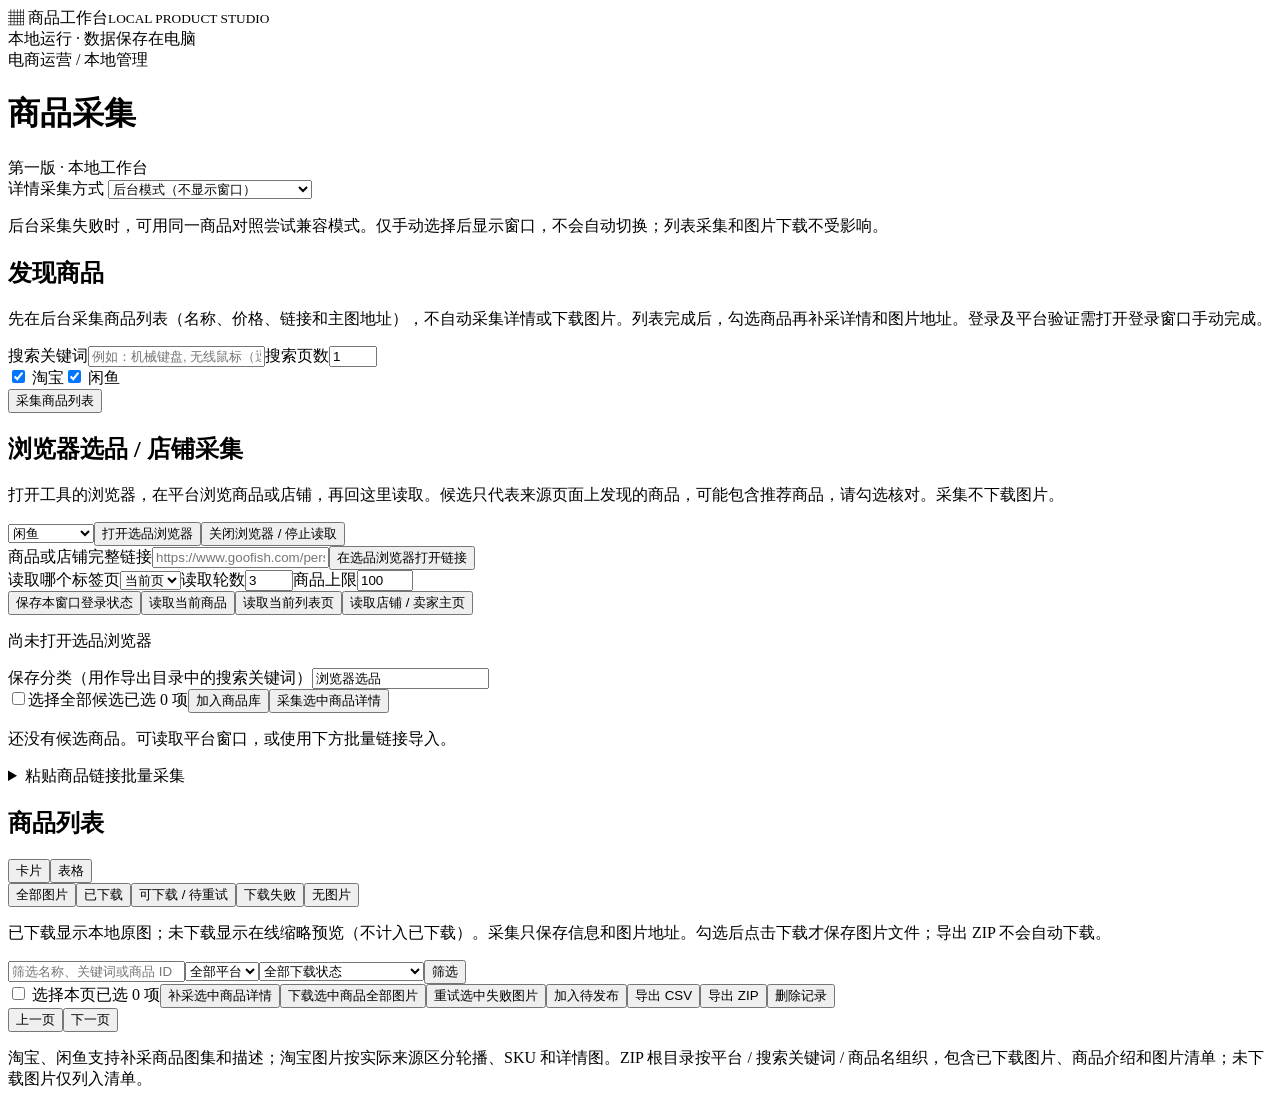
==== commit 77fce5f8: "fix: restore opt-in headed compatibility mode and normal resource loading" ====
--- a/webapp/static/index.html
+++ b/webapp/static/index.html
@@ -1,6 +1,6 @@
 <!doctype html><html lang="zh-CN"><head><meta charset="UTF-8"><meta name="viewport" content="width=device-width,initial-scale=1"><title>商品采集 · 本地工作台</title><link rel="stylesheet" href="/static/style.css"></head><body>
 <aside><div class="brand">▦ 商品工作台<small>LOCAL PRODUCT STUDIO</small></div><nav id="nav"></nav><footer><i></i> 本地运行 · 数据保存在电脑</footer></aside>
-<main><header><div><div class="eyebrow">电商运营 / 本地管理</div><h1 id="title">商品采集</h1></div><span class="badge">第一版 · 本地工作台</span></header><div id="notice" role="status"></div>
+<main><header><div><div class="eyebrow">电商运营 / 本地管理</div><h1 id="title">商品采集</h1></div><span class="badge">第一版 · 本地工作台</span></header><div id="notice" role="status"></div><div class="panel"><label>详情采集方式 <select id="detailMode"><option value="background">后台模式（不显示窗口）</option><option value="compatible">兼容模式（会显示浏览器窗口）</option></select></label><p class="muted">后台采集失败时，可用同一商品对照尝试兼容模式。仅手动选择后显示窗口，不会自动切换；列表采集和图片下载不受影响。</p></div>
 <section id="search" class="panel"><h2>发现商品</h2><p class="muted">先在后台采集商品列表（名称、价格、链接和主图地址），不自动采集详情或下载图片。列表完成后，勾选商品再补采详情和图片地址。登录及平台验证需打开登录窗口手动完成。</p><form id="searchForm"><label class="grow">搜索关键词<input id="keywords" placeholder="例如：机械键盘, 无线鼠标（逗号或换行分隔）" required></label><label>搜索页数<input id="pages" type="number" value="1" min="1" max="20"></label><div class="platforms"><label><input type="checkbox" name="platform" value="taobao" checked> 淘宝</label><label><input type="checkbox" name="platform" value="xianyu" checked> 闲鱼</label></div><button class="primary" type="submit">采集商品列表</button></form><div id="progress" aria-live="polite"></div></section>
 <section id="selectionPanel" class="panel"><h2>浏览器选品 / 店铺采集</h2><p class="muted">打开工具的浏览器，在平台浏览商品或店铺，再回这里读取。候选只代表来源页面上发现的商品，可能包含推荐商品，请勾选核对。采集不下载图片。</p>
 <div class="filters"><select id="pickerPlatform"><option value="xianyu">闲鱼</option><option value="taobao">淘宝 / 天猫</option></select><button id="openPicker" class="primary">打开选品浏览器</button><button id="closePicker">关闭浏览器 / 停止读取</button></div>
@@ -11,4 +11,4 @@
 <details class="link-import"><summary>粘贴商品链接批量采集</summary><p class="muted">每行一条完整商品链接，支持淘宝、天猫、闲鱼；短链接请先在浏览器打开后复制完整商品页地址。</p><textarea id="productLinks" rows="4" placeholder="https://item.taobao.com/item.htm?id=…"></textarea><div class="filters"><button id="importLinks">仅加入商品库</button><button id="collectLinks">导入并采集详情</button></div></details></section>
 <section id="products" class="panel"><div class="section-head"><h2>商品列表 <span id="total" class="muted"></span></h2><div><button id="cards">卡片</button><button id="table">表格</button></div></div><div class="image-tabs"><button data-image-filter="">全部图片</button><button data-image-filter="downloaded">已下载</button><button data-image-filter="available">可下载 / 待重试</button><button data-image-filter="failed">下载失败</button><button data-image-filter="unavailable">无图片</button></div><p class="muted">已下载显示本地原图；未下载显示在线缩略预览（不计入已下载）。采集只保存信息和图片地址。勾选后点击下载才保存图片文件；导出 ZIP 不会自动下载。</p><div class="filters"><input id="filter" placeholder="筛选名称、关键词或商品 ID"><select id="platformFilter"><option value="">全部平台</option><option value="taobao">淘宝</option><option value="xianyu">闲鱼</option></select><select id="statusFilter"><option value="">全部下载状态</option><option value="available">可下载（含失败可重试）</option><option value="unavailable">无主图地址</option><option value="pending">待下载</option><option value="downloaded">已下载</option><option value="failed">下载失败</option></select><button id="apply">筛选</button></div><div class="toolbar"><label><input id="selectPage" type="checkbox"> 选择本页</label><span id="selected">已选 0 项</span><button data-action="details">补采选中商品详情</button><button data-action="download">下载选中商品全部图片</button><button data-action="retry">重试选中失败图片</button><button data-action="draft">加入待发布</button><button data-action="csv">导出 CSV</button><button data-action="zip">导出 ZIP</button><button data-action="delete" class="danger">删除记录</button></div><div id="listing"></div><div class="pagination"><button id="prev">上一页</button><span id="pageLabel"></span><button id="next">下一页</button></div><p class="muted">淘宝、闲鱼支持补采商品图集和描述；淘宝图片按实际来源区分轮播、SKU 和详情图。ZIP 根目录按平台 / 搜索关键词 / 商品名组织，包含已下载图片、商品介绍和图片清单；未下载图片仅列入清单。</p></section>
 <section id="other" hidden></section></main>
-<dialog id="productDetail" aria-label="商品详情"><div class="section-head"><h2>商品详情</h2><button id="closeDetail">关闭详情</button></div><div id="detailBody"></div></dialog><dialog id="editor"><form id="draftForm"><div class="section-head"><h2>编辑商品草稿</h2><button type="button" id="closeEditor">关闭</button></div><label>标题<input name="title" required maxlength="200"></label><label>描述<textarea name="description" rows="3"></textarea></label><div class="filters"><label>售价<input name="price" type="number" min="0" step="0.01"></label><label>库存<input name="stock" type="number" min="0"></label><label>分类<input name="category"></label></div><label>图片路径（一行一项）<textarea name="images" rows="2"></textarea></label><label>SKU（JSON 数组，未知时保留 []）<textarea name="sku" rows="2"></textarea></label><label>物流（JSON 对象）<textarea name="logistics" rows="2"></textarea></label><label>平台专属字段（JSON 对象）<textarea name="platform_fields" rows="2"></textarea></label><div class="platforms"><label><input type="checkbox" name="target" value="taobao">淘宝</label><label><input type="checkbox" name="target" value="xianyu">闲鱼</label><label><input type="checkbox" name="target" value="xiaohongshu">小红书</label></div><p class="muted">保存草稿不会发布商品。真实上架暂不支持。</p><button class="primary">保存草稿</button></form></dialog><script src="/static/app.js" defer></script></body></html>
+<dialog id="productDetail" aria-label="商品详情"><div class="section-head"><h2>商品详情</h2><button id="closeDetail">关闭详情</button></div><div id="detailBody"></div></dialog><dialog id="editor"><form id="draftForm"><div class="section-head"><h2>编辑商品草稿</h2><button type="button" id="closeEditor">关闭</button></div><label>标题<input name="title" required maxlength="200"></label><label>描述<textarea name="description" rows="3"></textarea></label><div class="filters"><label>售价<input name="price" type="number" min="0" step="0.01"></label><label>库存<input name="stock" type="number" min="0"></label><label>分类<input name="category"></label></div><label>图片路径（一行一项）<textarea name="images" rows="2"></textarea></label><label>SKU（JSON 数组，未知时保留 []）<textarea name="sku" rows="2"></textarea></label><label>物流（JSON 对象）<textarea name="logistics" rows="2"></textarea></label><label>平台专属字段（JSON 对象）<textarea name="platform_fields" rows="2"></textarea></label><div class="platforms"><label><input type="checkbox" name="target" value="taobao">淘宝</label><label><input type="checkbox" name="target" value="xianyu">闲鱼</label><label><input type="checkbox" name="target" value="xiaohongshu">小红书</label></div><p class="muted">保存草稿不会发布商品。真实上架暂不支持。</p><button class="primary">保存草稿</button></form></dialog><script src="/static/polling.js" defer></script><script src="/static/app.js" defer></script></body></html>
